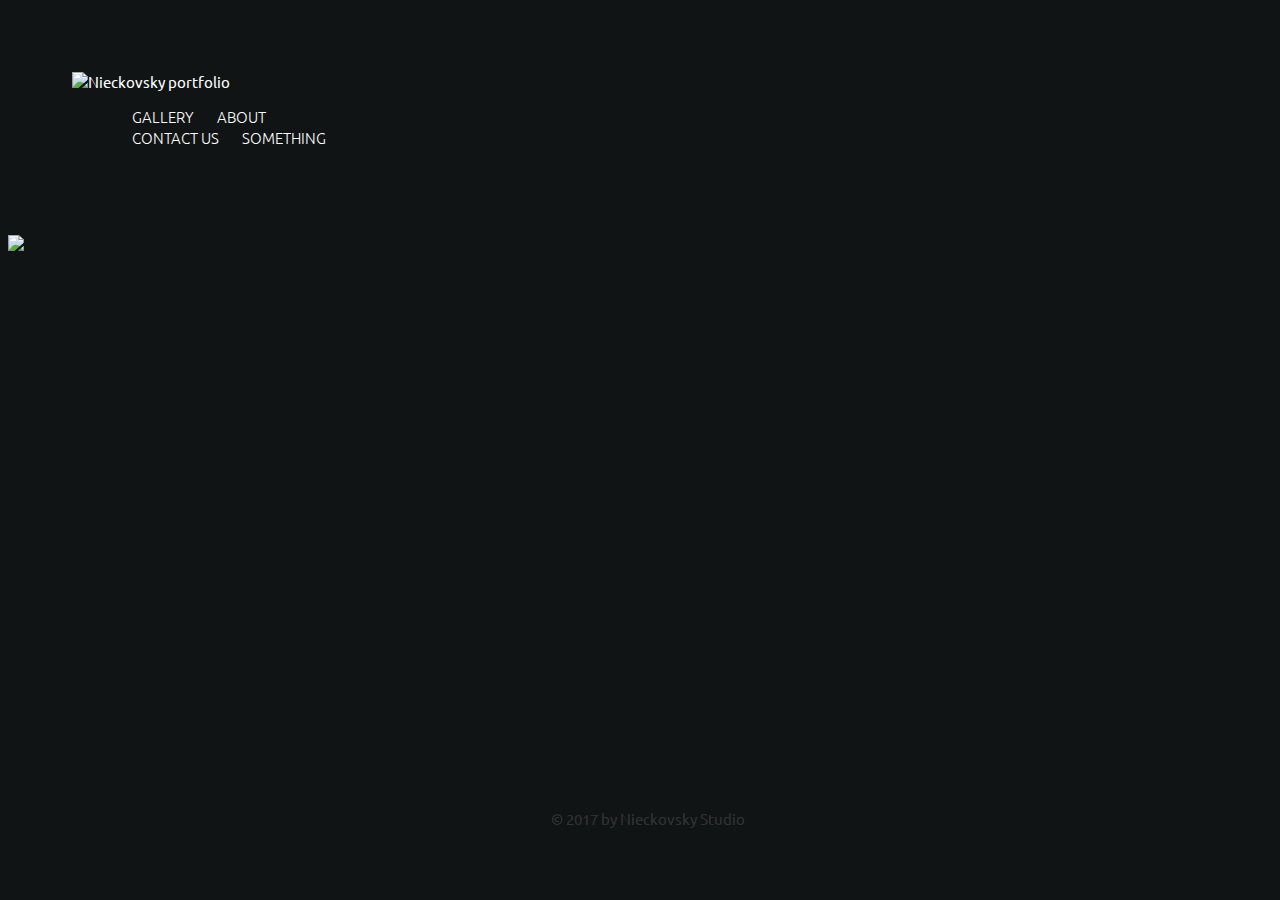
==== about.html @ 88a0743f "Add: four basic subpages." ====
<!DOCTYPE HTML>
<html>
  <head>
    <title>About</title>
    <link rel="stylesheet" type="text/css" href="style.css">
    <link href="https://fonts.googleapis.com/css?family=Ubuntu:300,400" rel="stylesheet">
    <link rel="shotrcut icon" type="image/jpg" href="favicon.ico">
  </head>

  <body>
    <header>
      <nav>
        <img src="nieckovsky_logo_top.png" alt="Nieckovsky portfolio"/>
        <ul>
          <li>
            <a href="gallery.html">
              Gallery
            </a>
          </li>
          <li>
            <a href="about.html">
              About
            </a>
          </li>
          <li>
            <a href="contact.html">
              Contact Us
            </a>
          </li>
          <li>
            <a href="something.html">
              Something
            </a>
          </li>
        </ul>
      </nav>
    </header>
    <section>
      <img src="about.jpg" />
      <article>
      </article>
    </section>
    <footer>
      &copy; 2017 by Nieckovsky Studio
    </footer>
  </body>
</html>
---- style.css ----
body {
  color: #ffffff;
  font-family: 'Ubuntu', sans-serif;
  font-size: 15px;
  width: 100%;
  background: url(nieckovsky_image_main.jpg);
  background-color: #111415;
  background-size: 100%;
  background-position: center;
  background-attachment: fixed;
  background-repeat: no-repeat;
}

@media screen and (max-width: 680px) {
  header {
    display: grid;
    grid-template-columns: 1fr 3fr;
    width: 90%;
    margin: auto;
  }

  .nieckovsky_logo_top {
    grid-column: 1/4;
    grid-row:1/2;
    display: inline;
    width: 50%;
    height: auto;
    justify-content: center;
    margin: auto;
  }
  nav {
    grid-column: 1/4;
    grid-row: 2/3;
    align-self: center;
  }
}

@media screen and (min-width: 681px) {
  header {
    display: grid;
    grid-template-columns: 1fr 3fr;
    grid-column-gap: 2em;
    width: 90%;
    margin: 8vh auto 8vh auto;
  }

  .nieckovsky_logo_top {
    display: inline;
    width: 100%;
    height: auto;
  }

  nav {
    display: grid;
    justify-content: flex-end;
    text-overflow: ellipsis;
    align-items: center;
  }
}

li {
  display: inline;
  margin-left: 20px;
}

a {
  text-decoration: none;
  text-transform: uppercase;
  font-weight: 300;
  color: inherit;
}

footer {
  color: rgba(255, 255, 255, 0.15);
  width: 90%;
  margin: 8vh auto;
  position: absolute;
  bottom: 0;
  width: 100%;
  text-align: center;
}
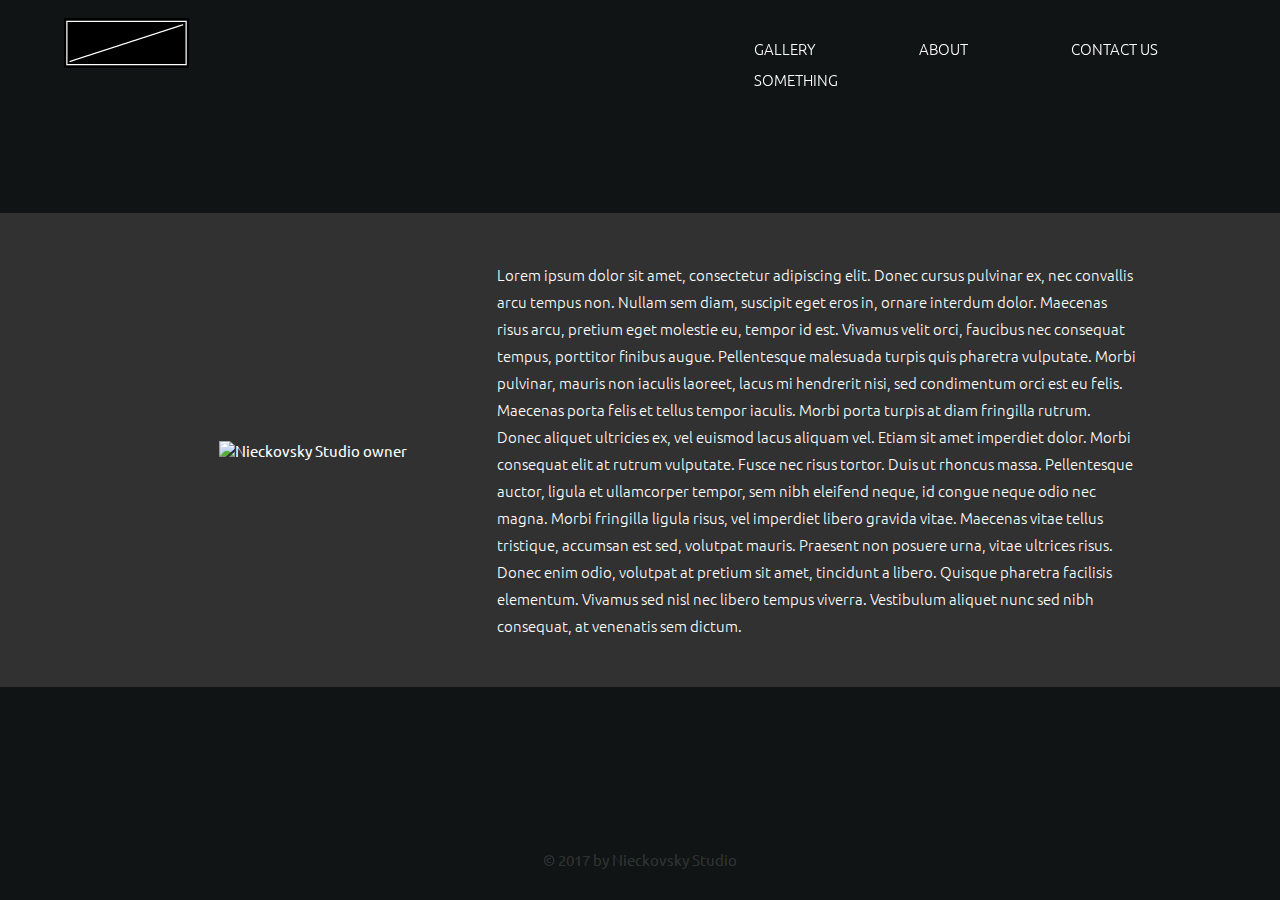
==== commit 0f666e60: "Remove: body: unnecessary id="about"." ====
--- a/about.html
+++ b/about.html
@@ -10,7 +10,9 @@
   <body>
     <header>
       <nav>
-        <img src="nieckovsky_logo_top.png" alt="Nieckovsky portfolio"/>
+        <a href="index.html">
+          <img src="nieckovsky_logo_top.png" alt="Nieckovsky portfolio"/>
+        </a>
         <ul>
           <li>
             <a href="gallery.html">
@@ -35,11 +37,21 @@
         </ul>
       </nav>
     </header>
-    <section>
-      <img src="about.jpg" />
-      <article>
-      </article>
-    </section>
+    <div class="about_container">
+      <img class="about_image" src="about_image.jpg" alt="Nieckovsky Studio owner" />
+      <p class="about_content">
+        Lorem ipsum dolor sit amet, consectetur adipiscing elit. Donec cursus pulvinar ex, nec convallis arcu tempus non.
+        Nullam sem diam, suscipit eget eros in, ornare interdum dolor.
+        Maecenas risus arcu, pretium eget molestie eu, tempor id est. Vivamus velit orci, faucibus nec consequat tempus, porttitor finibus augue.
+        Pellentesque malesuada turpis quis pharetra vulputate. Morbi pulvinar, mauris non iaculis laoreet, lacus mi hendrerit nisi, sed condimentum orci est eu felis.
+        Maecenas porta felis et tellus tempor iaculis. Morbi porta turpis at diam fringilla rutrum. Donec aliquet ultricies ex, vel euismod lacus aliquam vel.
+        Etiam sit amet imperdiet dolor. Morbi consequat elit at rutrum vulputate. Fusce nec risus tortor. Duis ut rhoncus massa.
+        Pellentesque auctor, ligula et ullamcorper tempor, sem nibh eleifend neque, id congue neque odio nec magna.
+        Morbi fringilla ligula risus, vel imperdiet libero gravida vitae. Maecenas vitae tellus tristique, accumsan est sed, volutpat mauris.
+        Praesent non posuere urna, vitae ultrices risus. Donec enim odio, volutpat at pretium sit amet, tincidunt a libero.
+        Quisque pharetra facilisis elementum. Vivamus sed nisl nec libero tempus viverra. Vestibulum aliquet nunc sed nibh consequat, at venenatis sem dictum.
+      </p>
+    </div>
     <footer>
       &copy; 2017 by Nieckovsky Studio
     </footer>
--- a/style.css
+++ b/style.css
@@ -2,7 +2,8 @@
   color: #ffffff;
   font-family: 'Ubuntu', sans-serif;
   font-size: 15px;
-  width: 100%;
+  margin: 0px;
+  padding: 0px;
   background: url(nieckovsky_image_main.jpg);
   background-color: #111415;
   background-size: 100%;
@@ -11,71 +12,115 @@
   background-repeat: no-repeat;
 }
 
-@media screen and (max-width: 680px) {
-  header {
-    display: grid;
-    grid-template-columns: 1fr 3fr;
-    width: 90%;
-    margin: auto;
-  }
-
-  .nieckovsky_logo_top {
-    grid-column: 1/4;
-    grid-row:1/2;
-    display: inline;
-    width: 50%;
-    height: auto;
-    justify-content: center;
-    margin: auto;
-  }
-  nav {
-    grid-column: 1/4;
-    grid-row: 2/3;
-    align-self: center;
-  }
+header {
+  margin: auto 0;
+  height: 50px;
 }
 
-@media screen and (min-width: 681px) {
-  header {
-    display: grid;
-    grid-template-columns: 1fr 3fr;
-    grid-column-gap: 2em;
-    width: 90%;
-    margin: 8vh auto 8vh auto;
-  }
-
-  .nieckovsky_logo_top {
-    display: inline;
-    width: 100%;
-    height: auto;
-  }
-
-  nav {
-    display: grid;
-    justify-content: flex-end;
-    text-overflow: ellipsis;
-    align-items: center;
-  }
+nav {
+  height: inherit;
+  position: fixed;
+  top: 0;
+  left: 0;
+  right: 0;
+  padding: 2vh 0;
+  background-color: #111415;
 }
 
-li {
-  display: inline;
-  margin-left: 20px;
+nav img {
+  width: 125px;
+  height: 50px;
+  position: absolute;
+  margin-left: 5%;
 }
 
-a {
+nav ul {
+  display: inline-block;
+  list-style-type: none;
+  vertical-align: middle;
+  padding: 0px;
+  margin-left: 55%;
+}
+
+nav ul li {
+  display: inline-block;
+  padding: 5px 20px;
+}
+
+nav ul a {
   text-decoration: none;
   text-transform: uppercase;
   font-weight: 300;
   color: inherit;
+  padding: 0 30px;
+}
+
+.gallery_container {
+  position: absolute;
+  width: 100%;
+  top: 50%;
+  padding: 0px;
+  transform: translateY(-50%);
+  text-align: center;
+}
+
+.gallery_element {
+  list-style: none;
+  vertical-align: middle;
+  display: inline-block;
+  height: auto;
+  width: auto;
+  margin: 0 3vw;
+}
+
+.gallery_element img {
+  vertical-align: middle;
+}
+
+.about_container {
+  position: absolute;
+  width: 100%;
+  top: 50%;
+  padding: 0px;
+  transform: translateY(-50%);
+  text-align: center;
+}
+
+.about_image {
+  margin: auto 4vw auto 6vw;
+  padding: 2vh;
+  vertical-align: middle;
+}
+
+.about_content {
+  width: 50vw;
+  height: auto;
+  padding: 2vh;
+  display: inline-block;
+  vertical-align: middle;
+  text-align: left;
+  line-height: 3vh;
+  font-weight: 300;
+}
+
+.contact_content {
+  position: absolute;
+  width: 100%;
+  top: 50%;
+  padding: 0px;
+  transform: translateY(-50%);
+  text-align: center;
+  line-height: 4vh;
 }
 
 footer {
   color: rgba(255, 255, 255, 0.15);
-  width: 90%;
-  margin: 8vh auto;
-  position: absolute;
+  height: 9vh;
+  line-height: 9vh;
+  position: fixed;
   bottom: 0;
-  width: 100%;
+  left: 0;
+  right: 0;
   text-align: center;
+  background-color: #111415;
 }
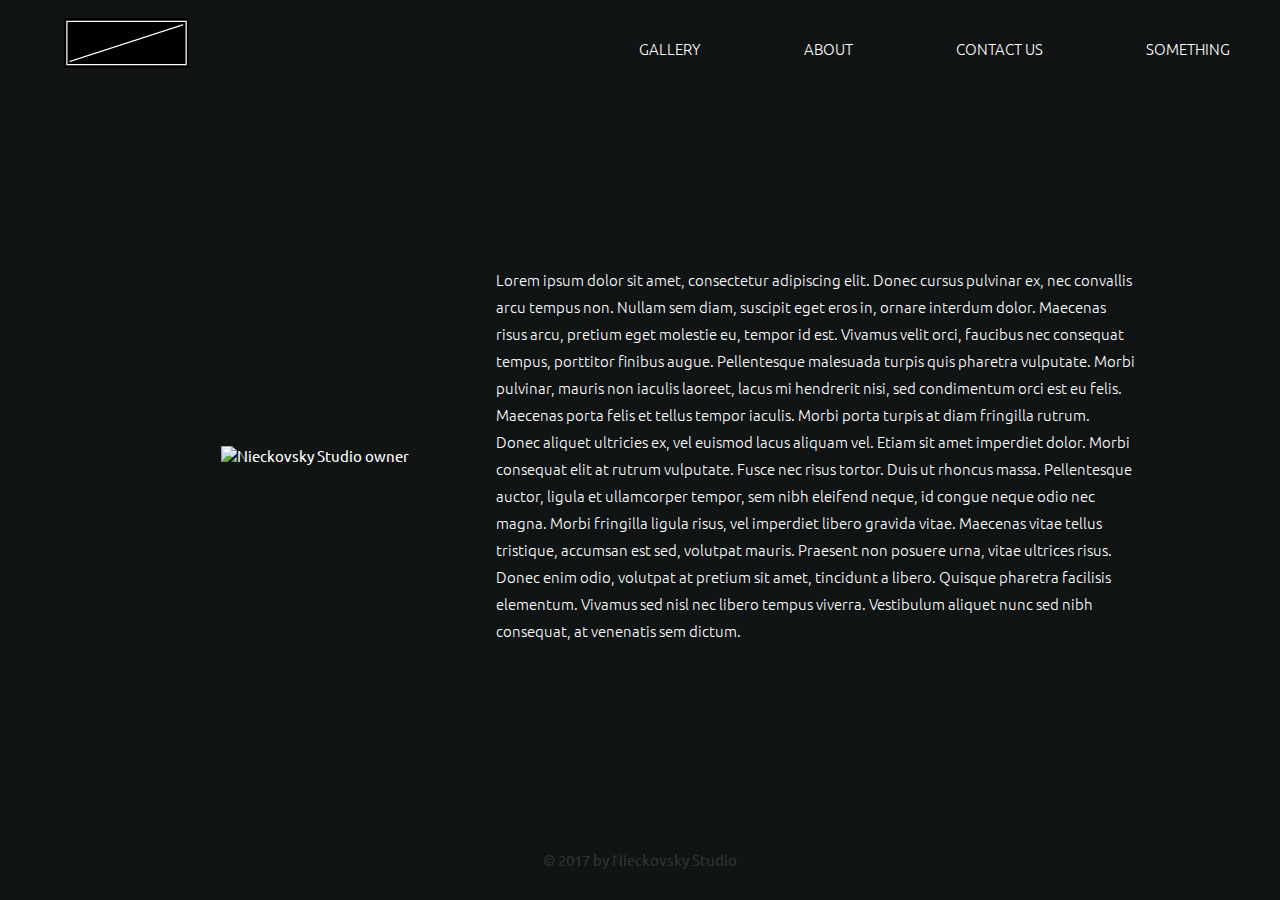
==== commit 4329bdfb: "Cleaned about page styles" ====
--- a/about.html
+++ b/about.html
@@ -37,7 +37,7 @@
         </ul>
       </nav>
     </header>
-    <div class="about_container">
+    <div class="content_wrapper">
       <img class="about_image" src="about_image.jpg" alt="Nieckovsky Studio owner" />
       <p class="about_content">
         Lorem ipsum dolor sit amet, consectetur adipiscing elit. Donec cursus pulvinar ex, nec convallis arcu tempus non.
--- a/style.css
+++ b/style.css
@@ -4,12 +4,7 @@
   font-size: 15px;
   margin: 0px;
   padding: 0px;
-  background: url(nieckovsky_image_main.jpg);
   background-color: #111415;
-  background-size: 100%;
-  background-position: center;
-  background-attachment: fixed;
-  background-repeat: no-repeat;
 }
 
 header {
@@ -19,10 +14,6 @@
 
 nav {
   height: inherit;
-  position: fixed;
-  top: 0;
-  left: 0;
-  right: 0;
   padding: 2vh 0;
   background-color: #111415;
 }
@@ -30,8 +21,8 @@
 nav img {
   width: 125px;
   height: 50px;
-  position: absolute;
   margin-left: 5%;
+  vertical-align: middle;
 }
 
 nav ul {
@@ -39,7 +30,7 @@
   list-style-type: none;
   vertical-align: middle;
   padding: 0px;
-  margin-left: 55%;
+  float: right;
 }
 
 nav ul li {
@@ -55,35 +46,26 @@
   padding: 0 30px;
 }
 
+.content_wrapper {
+  text-align: center;
+  margin-top: 5vh;
+  display: flex;
+  justify-content: center;
+  height: 80vh;
+}
+
+.content_wrapper > * {
+  align-self: center;
+  padding: 0;
+}
+
 .gallery_container {
-  position: absolute;
-  width: 100%;
-  top: 50%;
-  padding: 0px;
-  transform: translateY(-50%);
-  text-align: center;
+  list-style-type: none;
 }
 
 .gallery_element {
-  list-style: none;
-  vertical-align: middle;
   display: inline-block;
-  height: auto;
-  width: auto;
   margin: 0 3vw;
-}
-
-.gallery_element img {
-  vertical-align: middle;
-}
-
-.about_container {
-  position: absolute;
-  width: 100%;
-  top: 50%;
-  padding: 0px;
-  transform: translateY(-50%);
-  text-align: center;
 }
 
 .about_image {
@@ -94,7 +76,6 @@
 
 .about_content {
   width: 50vw;
-  height: auto;
   padding: 2vh;
   display: inline-block;
   vertical-align: middle;
@@ -113,6 +94,20 @@
   line-height: 4vh;
 }
 
+.something_content {
+  position: absolute;
+  width: 100%;
+  top: 50%;
+  padding: 0px;
+  transform: translateY(-50%);
+  text-align: center;
+  font-style: italic;
+  font-size: 18px;
+  font-weight: 300;
+  line-height: 4vh;
+  color: rgba(255, 255, 255, 0.15);
+}
+
 footer {
   color: rgba(255, 255, 255, 0.15);
   height: 9vh;
@@ -123,4 +118,5 @@
   right: 0;
   text-align: center;
   background-color: #111415;
+  z-index: 5;
 }
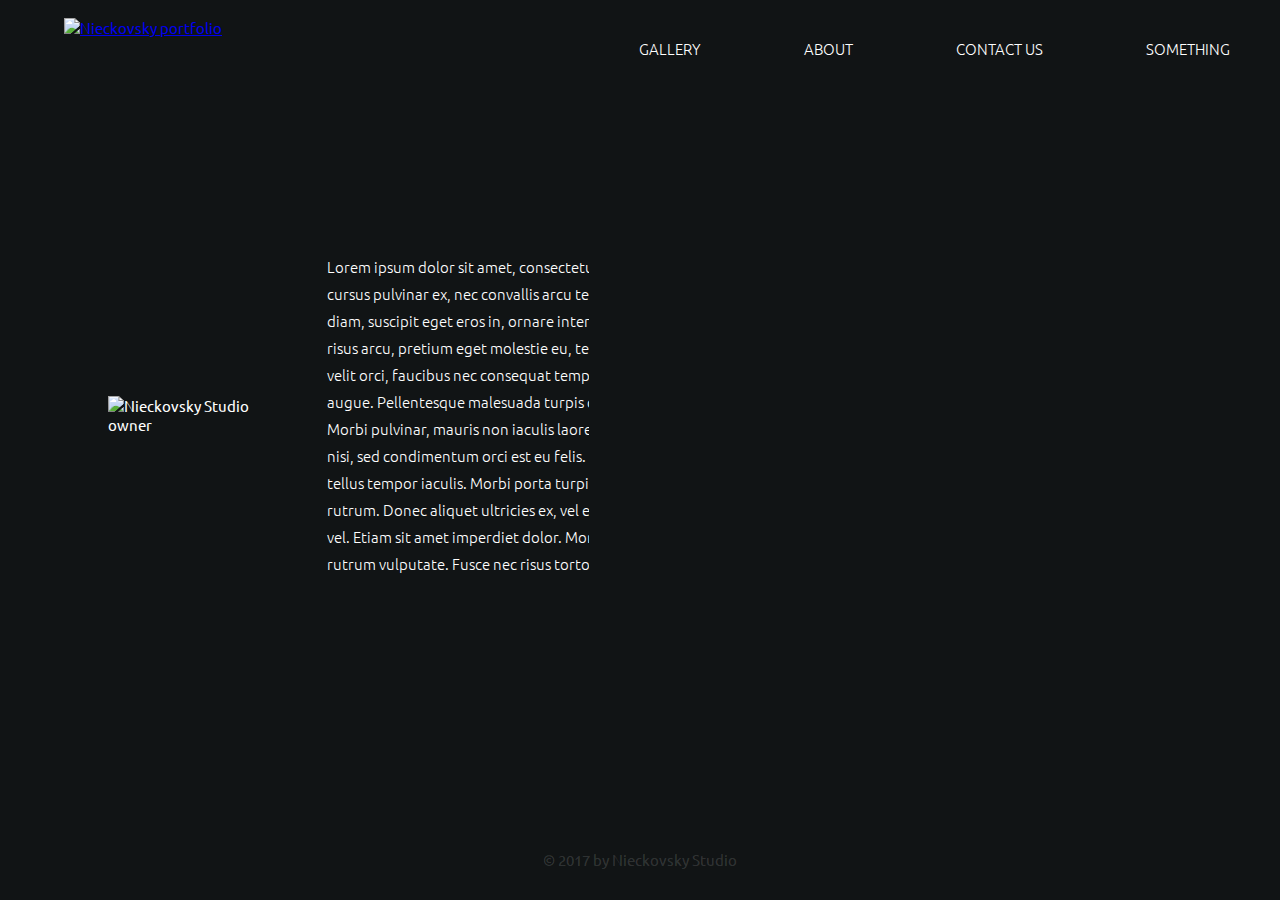
==== commit b4cf0c4d: "Switched to BEM." ====
--- a/about.html
+++ b/about.html
@@ -5,54 +5,79 @@
     <link rel="stylesheet" type="text/css" href="style.css">
     <link href="https://fonts.googleapis.com/css?family=Ubuntu:300,400" rel="stylesheet">
     <link rel="shotrcut icon" type="image/jpg" href="favicon.ico">
+    <meta name="viewport" content="width=device-width, initial-scale=1.0">
   </head>
 
   <body>
-    <header>
-      <nav>
-        <a href="index.html">
-          <img src="nieckovsky_logo_top.png" alt="Nieckovsky portfolio"/>
+    <button class="button-hamburger"></button>
+    <header class="header">
+      <nav class="navigation-bar">
+        <a href="index.html" class="logo-main">
+          <img src="http://i.imgur.com/B22Y0M9.png" alt="Nieckovsky portfolio" class="logo-main__image"/>
         </a>
-        <ul>
-          <li>
-            <a href="gallery.html">
+        <ul class="navigation-bar-menu">
+          <li class="navigation-bar-menu__item">
+            <a href="gallery.html" class="navigation-bar-menu__item-link">
               Gallery
             </a>
           </li>
-          <li>
-            <a href="about.html">
+          <li class="navigation-bar-menu__item">
+            <a href="about.html" class="navigation-bar-menu__item-link">
               About
             </a>
           </li>
-          <li>
-            <a href="contact.html">
+          <li class="navigation-bar-menu__item">
+            <a href="contact.html" class="navigation-bar-menu__item-link">
               Contact Us
             </a>
           </li>
-          <li>
-            <a href="something.html">
+          <li class="navigation-bar-menu__item">
+            <a href="something.html" class="navigation-bar-menu__item-link">
               Something
             </a>
           </li>
         </ul>
       </nav>
     </header>
-    <div class="content_wrapper">
-      <img class="about_image" src="about_image.jpg" alt="Nieckovsky Studio owner" />
-      <p class="about_content">
-        Lorem ipsum dolor sit amet, consectetur adipiscing elit. Donec cursus pulvinar ex, nec convallis arcu tempus non.
-        Nullam sem diam, suscipit eget eros in, ornare interdum dolor.
-        Maecenas risus arcu, pretium eget molestie eu, tempor id est. Vivamus velit orci, faucibus nec consequat tempus, porttitor finibus augue.
-        Pellentesque malesuada turpis quis pharetra vulputate. Morbi pulvinar, mauris non iaculis laoreet, lacus mi hendrerit nisi, sed condimentum orci est eu felis.
-        Maecenas porta felis et tellus tempor iaculis. Morbi porta turpis at diam fringilla rutrum. Donec aliquet ultricies ex, vel euismod lacus aliquam vel.
-        Etiam sit amet imperdiet dolor. Morbi consequat elit at rutrum vulputate. Fusce nec risus tortor. Duis ut rhoncus massa.
-        Pellentesque auctor, ligula et ullamcorper tempor, sem nibh eleifend neque, id congue neque odio nec magna.
-        Morbi fringilla ligula risus, vel imperdiet libero gravida vitae. Maecenas vitae tellus tristique, accumsan est sed, volutpat mauris.
-        Praesent non posuere urna, vitae ultrices risus. Donec enim odio, volutpat at pretium sit amet, tincidunt a libero.
-        Quisque pharetra facilisis elementum. Vivamus sed nisl nec libero tempus viverra. Vestibulum aliquet nunc sed nibh consequat, at venenatis sem dictum.
-      </p>
+    <aside class="side-navigation">
+      <ul class="side-navigation-menu">
+        <li class="side-navigation-menu__item">
+          <a href="gallery.html" class="side-navigation-menu__item-link">
+            Gallery
+          </a>
+        </li>
+        <li class="side-navigation-menu__item">
+          <a href="about.html" class="side-navigation-menu__item-link">
+            About
+          </a>
+        </li>
+        <li class="side-navigation-menu__item">
+          <a href="contact.html" class="side-navigation-menu__item-link">
+            Contact Us
+          </a>
+        </li>
+        <li class="side-navigation-menu__item">
+          <a href="something.html" class="side-navigation-menu__item-link">
+            Something
+          </a>
+        </li>
+      </ul>
+    </aside>
+    <div class="content-main-wrapper">
+      <div class="about-container">
+        <img class="about__image" src="http://i.imgur.com/qYqOHtz.jpg" alt="Nieckovsky Studio owner" />
+        <p class="about__content">
+          <img class="about__image--850" src="http://i.imgur.com/qYqOHtz.jpg" alt="Nieckovsky Studio owner" />
+          Lorem ipsum dolor sit amet, consectetur adipiscing elit. Donec cursus pulvinar ex, nec convallis arcu tempus non.
+          Nullam sem diam, suscipit eget eros in, ornare interdum dolor.
+          Maecenas risus arcu, pretium eget molestie eu, tempor id est. Vivamus velit orci, faucibus nec consequat tempus, porttitor finibus augue.
+          Pellentesque malesuada turpis quis pharetra vulputate. Morbi pulvinar, mauris non iaculis laoreet, lacus mi hendrerit nisi, sed condimentum orci est eu felis.
+          Maecenas porta felis et tellus tempor iaculis. Morbi porta turpis at diam fringilla rutrum. Donec aliquet ultricies ex, vel euismod lacus aliquam vel.
+          Etiam sit amet imperdiet dolor. Morbi consequat elit at rutrum vulputate. Fusce nec risus tortor. Duis ut rhoncus massa.
+        </p>
+      </div>
     </div>
-    <footer>
+    <footer class="footer">
       &copy; 2017 by Nieckovsky Studio
     </footer>
   </body>
--- a/style.css
+++ b/style.css
@@ -5,27 +5,43 @@
   margin: 0px;
   padding: 0px;
   background-color: #111415;
-}
-
-header {
+  overflow-x: hidden;
+}
+
+/*****************************WRAPPER*****************************/
+
+.content-main-wrapper {
+  display: flex;
+  height: 80vh;
+  justify-content: space-around;
+  overflow: hidden;
+}
+
+.content-main-wrapper > * {
+  align-self: center;
+  padding: 0px;
+}
+
+/*****************************NAVIGATION*****************************/
+
+.header {
   margin: auto 0;
-  height: 50px;
-}
-
-nav {
+  height: auto;
+}
+
+.navigation-bar {
   height: inherit;
   padding: 2vh 0;
   background-color: #111415;
 }
 
-nav img {
+.logo-main__image {
   width: 125px;
   height: 50px;
   margin-left: 5%;
-  vertical-align: middle;
-}
-
-nav ul {
+}
+
+.navigation-bar-menu {
   display: inline-block;
   list-style-type: none;
   vertical-align: middle;
@@ -33,73 +49,295 @@
   float: right;
 }
 
-nav ul li {
+.navigation-bar-menu__item {
   display: inline-block;
   padding: 5px 20px;
 }
 
-nav ul a {
+.navigation-bar-menu__item-link {
   text-decoration: none;
   text-transform: uppercase;
   font-weight: 300;
   color: inherit;
   padding: 0 30px;
-}
-
-.content_wrapper {
-  text-align: center;
-  margin-top: 5vh;
-  display: flex;
-  justify-content: center;
+  border-bottom: 1px solid transparent;
+  transition: border-bottom ease-out 1s;
+}
+
+.navigation-bar-menu__item-link:hover {
+  border-bottom: 1px solid white;
+}
+
+@media only screen and (max-width : 865px) {
+  .navigation-bar-menu {
+    display: none;
+  }
+}
+
+/*****************************HAMBURGER*****************************/
+
+@media only screen and (max-width : 865px) {
+  .button-hamburger {
+    width: 40px;
+    height: 35px;
+    border: 0;
+    opacity: .4;
+    border-top: 5px solid white;
+    background: transparent;
+    position: absolute;
+    right: 10vw;
+    top: 4.5vh;
+    transition: .25s opacity ease-out, .25s transform ease-out;
+  }
+
+  .button-hamburger::before, .button-hamburger::after {
+    content: '';
+    position: absolute;
+    top: 0;
+    left: 0;
+    width: 100%;
+    border-top: 5px solid white;
+    transform: translateY(-20px);
+  }
+
+  .button-hamburger::after {
+    transform: translateY(10px);
+    transition: .25s transform ease-out;
+  }
+
+  .button-hamburger::before {
+    transition: .1s opacity ease-in-out;
+  }
+
+  .button-hamburger:hover {
+    opacity: .7;
+  }
+
+  .button-hamburger:focus {
+    transform: rotate(45deg) translateY(5px);
+    outline: 0;
+  }
+
+  .button-hamburger:focus::after {
+    transform: rotate(-90deg) translateX(4px);
+  }
+
+  .button-hamburger:focus::before {
+    opacity: 0;
+  }
+}
+
+@media only screen and (min-width : 865px) {
+
+.button-hamburger, .button-hamburger::after, .button-hamburger::before {
+  display: none;
+  }
+}
+
+/*****************************SIDEMENU*****************************/
+
+.side-navigation {
+  display: flex;
+  box-sizing: border-box;
+  position: absolute;
+  height: 76vh;
+  top: 12vh;
+  right: -200px;
+  padding: 0;
+  background: #000;
+  border-radius: 20px;
+  box-shadow: 20px 12px 120px 10px rgba(255, 255, 255, 0.02);
+  transition: 0.3s transform ease-out;
+  opacity: 0.8;
+  z-index: 6;
+  overflow: hidden;
+}
+
+.side-navigation-menu {
+  display: flex;
+  justify-content: space-around;
+  height: 70vh;
+  flex-direction: column;
+  margin: 0 5px;
+  padding: 30px;
+  list-style-type: none;
+}
+
+.side-navigation-menu__item {
+  display: flex;
+  height: 25px;
+  justify-content: space-around;
+  vertical-align: middle;
+  background: #000;
+  margin: 5px 0;
+}
+
+.side-navigation-menu__item-link {
+  display: flex;
+  opacity: 1;
+  padding: 10px;
+  align-items: center;
+  text-align: center;
+  background: #000;
+  color: inherit;
+  font-size: 18px;
+  text-decoration: none;
+  text-transform: uppercase;
+  box-sizing: border-box;
+}
+
+.button-hamburger:focus ~ .side-navigation, .side-navigation:hover {
+  transform: translateX(-250px);
+}
+
+/*****************************MAINPAGE*****************************/
+
+.img-main-wrapper {
+  display: flex;
   height: 80vh;
-}
-
-.content_wrapper > * {
+  text-align: center;
+  overflow: hidden;
+}
+
+.img-main-wrapper__image {
+  width: 100vw;
+  height: auto;
   align-self: center;
-  padding: 0;
-}
-
-.gallery_container {
-  list-style-type: none;
-}
-
-.gallery_element {
-  display: inline-block;
-  margin: 0 3vw;
-}
-
-.about_image {
-  margin: auto 4vw auto 6vw;
+  padding: 0px;
+}
+
+@media only screen and (max-width : 1400px) {
+.img-main-wrapper {
+    width: 100%;
+    text-align: center;
+    overflow: hidden;
+  }
+
+  .img-main-wrapper__image {
+    width: 1400px;
+    position: relative;
+    left: 50%;
+    transform: translate(-50%, 0)
+  }
+}
+
+@media only screen and (max-width : 700px) {
+  .img-main-wrapper {
+    display: flex;
+    text-align: center;
+    overflow: hidden;
+  }
+
+  .img-main-wrapper__image {
+    width: 200vw;
+    height: auto;
+    align-self: center;
+    padding: 0px;
+  }
+}
+
+/*****************************GALLERY*****************************/
+
+.gallery-container {
+  clear: both;
+  display: flex;
+  flex-wrap: wrap;
+}
+
+.gallery__element {
+  width: 15vw;
+  height: 15vw;
+  margin: 2vw;
+}
+
+.gallery__element-link-image {
+  max-width: 100%;
+  max-height: 100%;
+  transition: opacity ease-out .5s;
+}
+
+.gallery__element-link-image:hover {
+  opacity: .3;
+}
+
+@media only screen and (max-width : 700px) {
+  .gallery-container {
+    display: flex;
+    flex-direction: column;
+    justify-content: space-between;
+  }
+
+  .gallery__element {
+    height: 20vw;
+    width: 20vw;
+    margin-top: 6px;
+  }
+}
+
+/*****************************ABOUT*****************************/
+
+.about-container {
+  width: 80vw;
+  display: flex;
+}
+
+.about__image {
+  margin: auto 1vw auto 7vw;
   padding: 2vh;
   vertical-align: middle;
-}
-
-.about_content {
-  width: 50vw;
+  display: inline-block;
+}
+
+.about__content {
+  margin: auto 7vw auto 1vw;
+  width: 40vw;
   padding: 2vh;
   display: inline-block;
   vertical-align: middle;
-  text-align: left;
   line-height: 3vh;
   font-weight: 300;
 }
 
-.contact_content {
-  position: absolute;
-  width: 100%;
-  top: 50%;
-  padding: 0px;
-  transform: translateY(-50%);
-  text-align: center;
+.about__image--850 {
+  display: none;
+}
+
+@media only screen and (max-width : 850px) {
+  .about__content {
+    width: 100%;
+    margin: auto;
+  }
+
+  .about__image--850 {
+    display: inline;
+    width: 23vw;
+    margin: auto 10px;
+    float: left;
+  }
+
+  .about__image {
+    display: none;
+  }
+}
+
+
+/*****************************CONTACT*****************************/
+
+.contact__content {
   line-height: 4vh;
-}
-
-.something_content {
-  position: absolute;
-  width: 100%;
-  top: 50%;
-  padding: 0px;
-  transform: translateY(-50%);
+  text-align: center;
+  font-size: 18px;
+  font-weight: 300;
+}
+
+.contact__content-mail {
+  text-decoration: none;
+  color: inherit;
+}
+
+/*****************************SMTH*****************************/
+
+.something__content {
   text-align: center;
   font-style: italic;
   font-size: 18px;
@@ -108,7 +346,7 @@
   color: rgba(255, 255, 255, 0.15);
 }
 
-footer {
+.footer {
   color: rgba(255, 255, 255, 0.15);
   height: 9vh;
   line-height: 9vh;
@@ -118,5 +356,4 @@
   right: 0;
   text-align: center;
   background-color: #111415;
-  z-index: 5;
-}
+}
